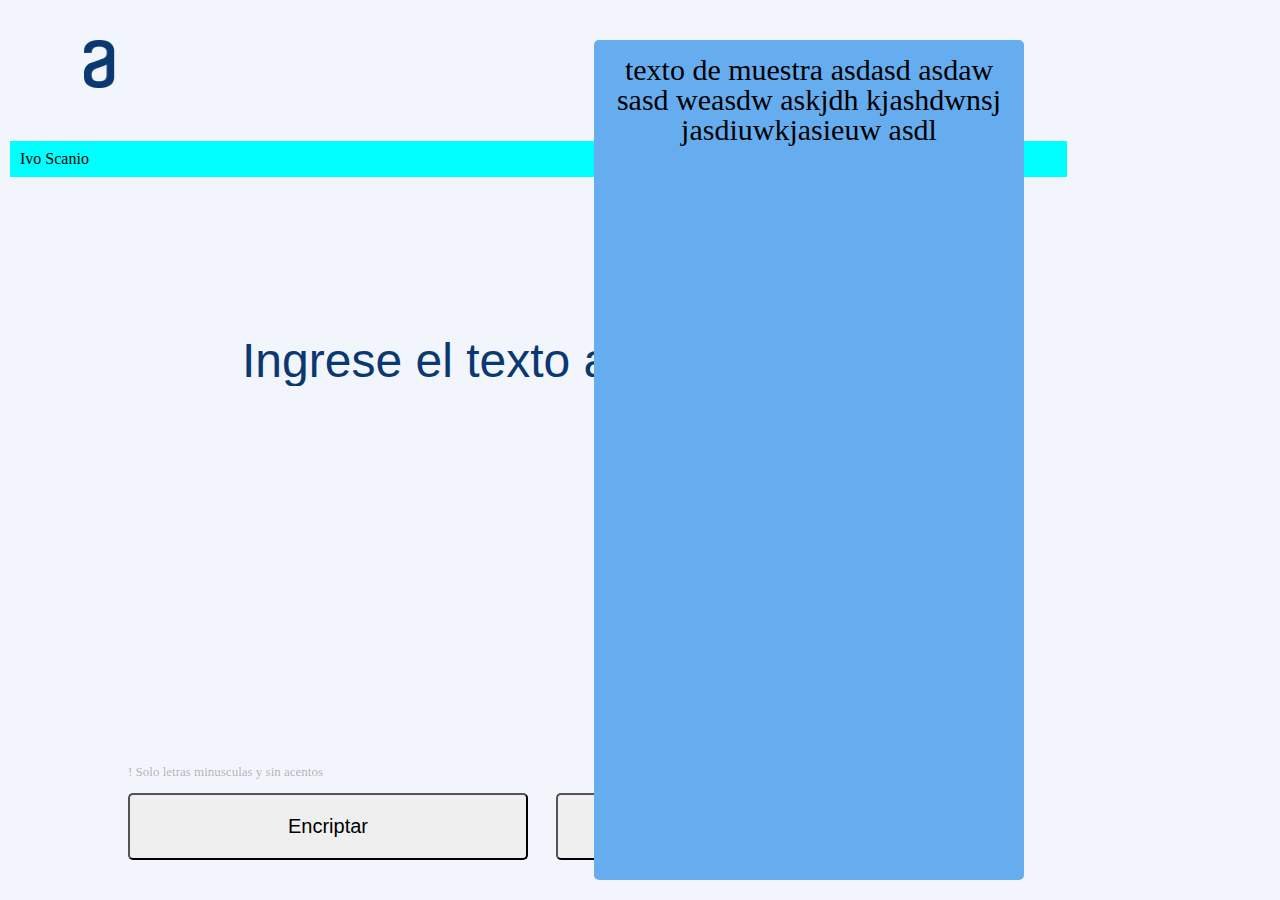
==== encriptador.html @ 347f3a9c "Primer commit del repositorio para Encriptador" ====
<!DOCTYPE html>
<html>
<head>
    <Title>Encriptador</Title>
    <link rel="stylesheet" href="reset.css">
    <link rel="stylesheet" href="style-encriptador.css">
</head>
<body>
<img src="img/Vector.png">

<input type="text" value="Ingrese el texto aqui" id="texto">
<div class="btnBox">
    
    <p>! Solo letras minusculas y sin acentos</p>
    <input type="submit" value="Encriptar">
    <input type="submit" value="Desencriptar">
</div>
<div class="encriptado">
texto de muestra asdasd asdaw sasd weasdw askjdh kjashdwnsj jasdiuwkjasieuw asdl
</div>
<footer class="pie"> Ivo Scanio</footer>

</body>
</html>
---- style-encriptador.css ----
body {
    background: #F3F5FC;
    font-family: 'Inter';
    width: 90%;
}

img {
    margin: 40px 84px;
    height: 48px;
    width: 31.085588455200195px;
    left: 44px;
}

#texto {
    position: absolute;
    margin: 168px 0px;
    width: 577px;
    height: 48px;
    left: 240px;
    top: 168px;

    font-weight: 400;
    font-size: 48px;
    line-height: 150%;
    color: rgba(10, 56, 113, 1);
    background: none;
    border: none;
}
.btnBox{
    position: absolute;
    top: 85%;
    left: 10%;
}
.btnBox p{
font-size: 13px;
color: rgba(0, 0, 0, 0.30);

}
.btnBox input{
width: 400px;
border-radius: 5px;
padding: 20px;
margin: 15px 24px 0px 0px;
font-size: 20px;
}
.encriptado{
    right: 20%;
    position: absolute;
    background: rgb(102, 173, 240);
    height: 90%;
    width: 400px;
    top: 40px;
    border-radius: 5px;
    padding: 15px;
    font-size: 30px;
    text-align: center;
}

.pie{
    background-color: aqua;
    margin-top: 10px;
    margin-left: 10px;
    padding: 10px;
    width: 90%;
    bottom: 0;
}
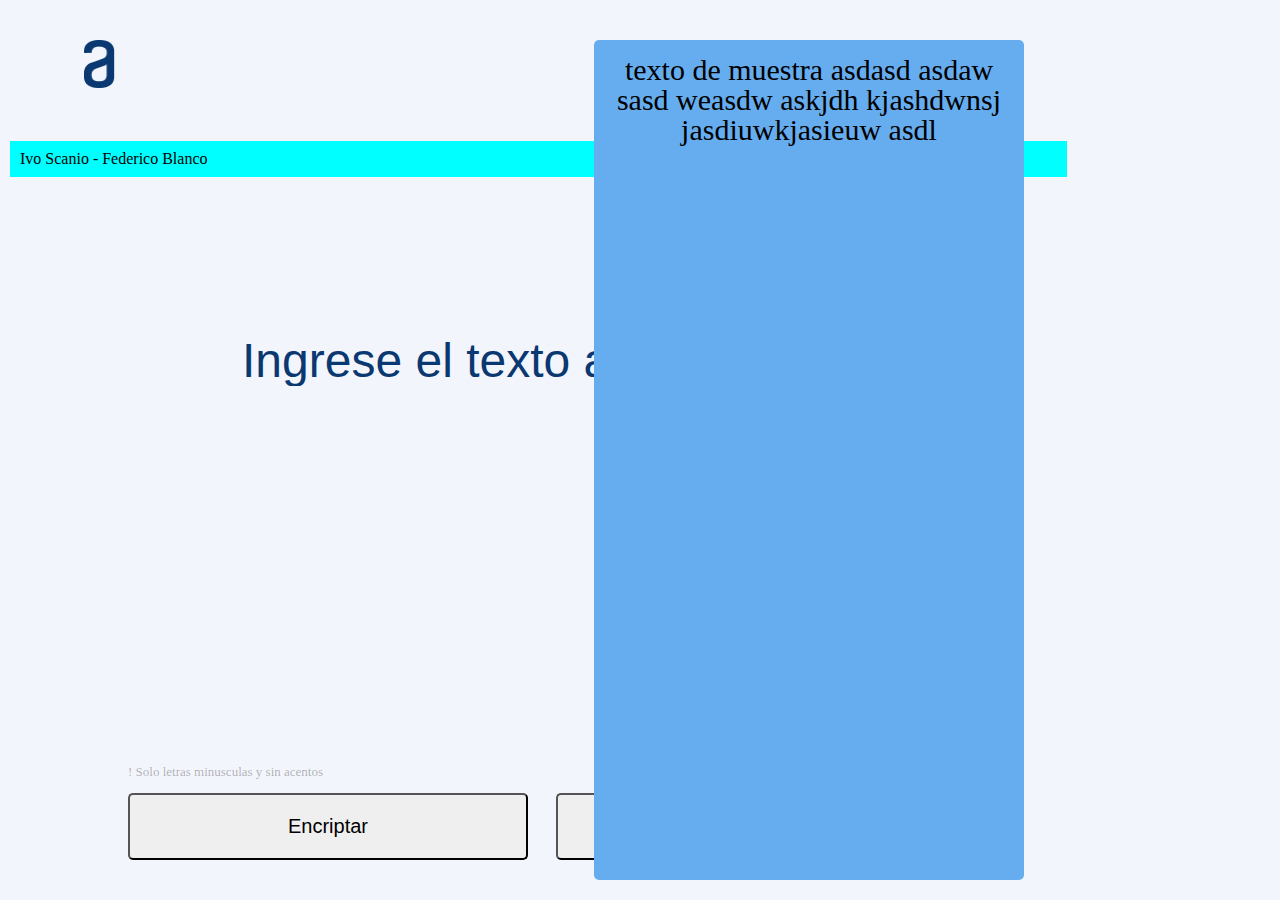
==== commit 20c45e99: "Cambiando pie de pagina" ====
--- a/encriptador.html
+++ b/encriptador.html
@@ -18,7 +18,7 @@
 <div class="encriptado">
 texto de muestra asdasd asdaw sasd weasdw askjdh kjashdwnsj jasdiuwkjasieuw asdl
 </div>
-<footer class="pie"> Ivo Scanio</footer>
+<footer class="pie"> Ivo Scanio - Federico Blanco</footer>
 
 </body>
 </html>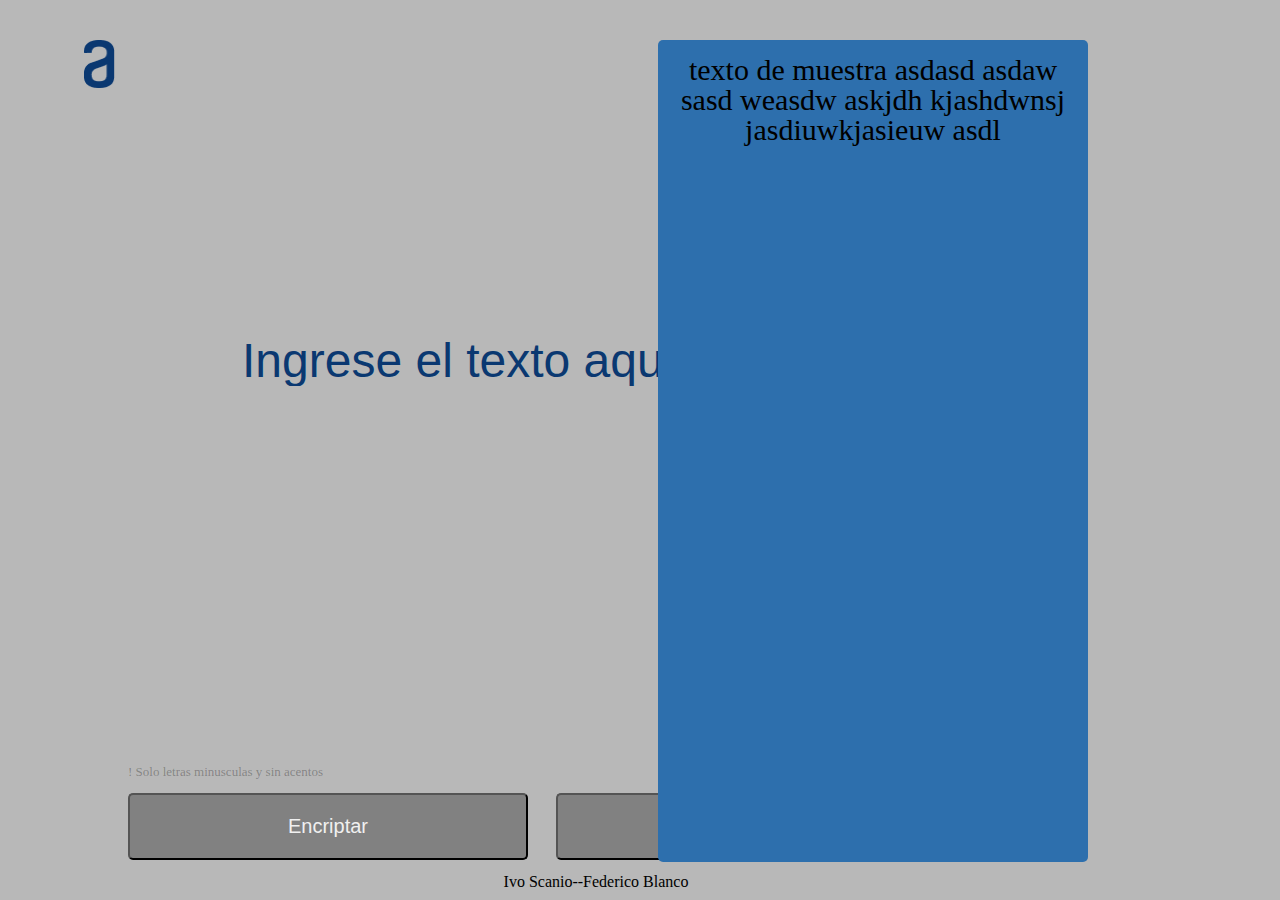
==== commit 1c584f16: "Modificando colores y pie de pagina" ====
--- a/encriptador.html
+++ b/encriptador.html
@@ -18,7 +18,7 @@
 <div class="encriptado">
 texto de muestra asdasd asdaw sasd weasdw askjdh kjashdwnsj jasdiuwkjasieuw asdl
 </div>
-<footer class="pie"> Ivo Scanio - Federico Blanco</footer>
+<footer class="pie"> Ivo Scanio--Federico Blanco</footer>
 
 </body>
 </html>--- a/style-encriptador.css
+++ b/style-encriptador.css
@@ -1,5 +1,5 @@
 body {
-    background: #F3F5FC;
+    background: #b8b8b8;
     font-family: 'Inter';
     width: 90%;
 }
@@ -42,22 +42,27 @@
 padding: 20px;
 margin: 15px 24px 0px 0px;
 font-size: 20px;
+background: #818181;
+color: rgb(240, 240, 240);
+/*-webkit-text-stroke: 0.5px black;*/
 }
 .encriptado{
-    right: 20%;
+    right: 15%;
     position: absolute;
-    background: rgb(102, 173, 240);
-    height: 90%;
+    background: rgb(45, 111, 173);
+    height: 88%;
     width: 400px;
     top: 40px;
     border-radius: 5px;
     padding: 15px;
     font-size: 30px;
     text-align: center;
+    
 }
 
 .pie{
-    background-color: aqua;
+    text-align: center;
+    position: absolute;
     margin-top: 10px;
     margin-left: 10px;
     padding: 10px;
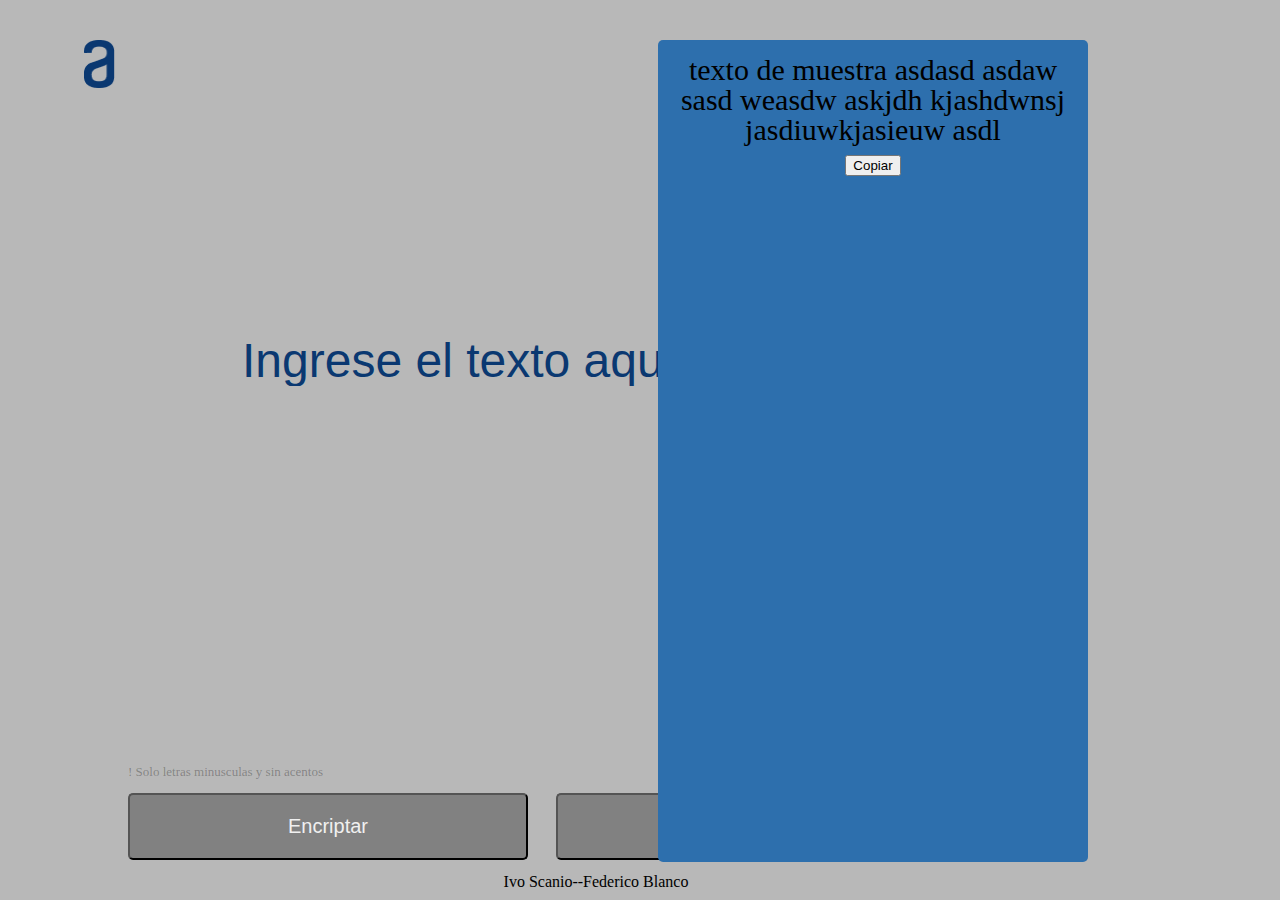
==== commit 2eb5bbd6: "agreagando ids y boton copiar" ====
--- a/encriptador.html
+++ b/encriptador.html
@@ -12,11 +12,12 @@
 <div class="btnBox">
     
     <p>! Solo letras minusculas y sin acentos</p>
-    <input type="submit" value="Encriptar">
-    <input type="submit" value="Desencriptar">
+    <input type="submit" value="Encriptar" id="btn-encriptar">
+    <input type="submit" value="Desencriptar" id="btn-desencriptar">
 </div>
 <div class="encriptado">
-texto de muestra asdasd asdaw sasd weasdw askjdh kjashdwnsj jasdiuwkjasieuw asdl
+<p id="texto-final">texto de muestra asdasd asdaw sasd weasdw askjdh kjashdwnsj jasdiuwkjasieuw asdl</p>
+<input type="submit" value="Copiar" id="btn-copiar">
 </div>
 <footer class="pie"> Ivo Scanio--Federico Blanco</footer>
 
--- a/style-encriptador.css
+++ b/style-encriptador.css
@@ -68,4 +68,7 @@
     padding: 10px;
     width: 90%;
     bottom: 0;
+}
+.invisible{
+    display: none;
 }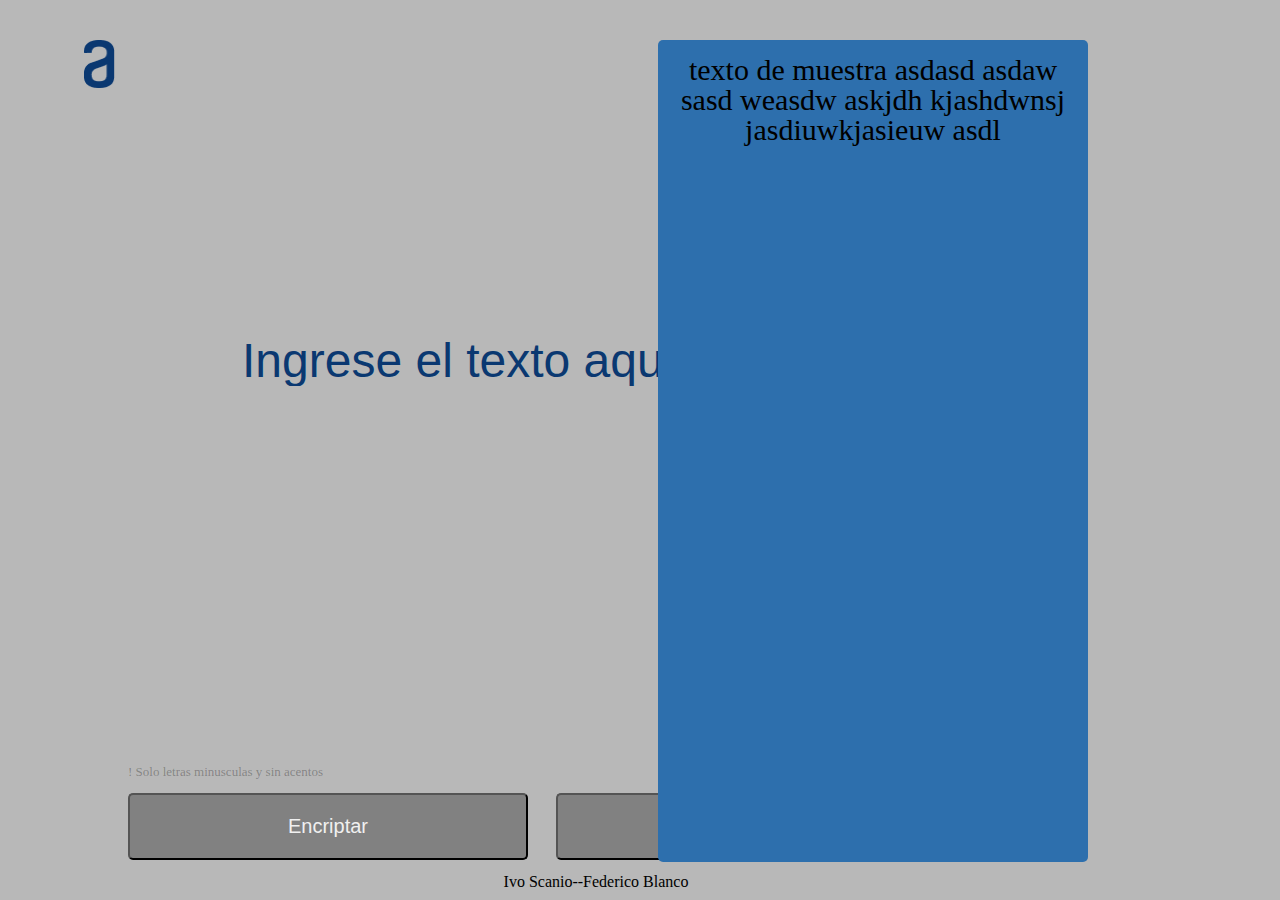
==== commit 4fe629f1: "se agrega signo exclamacion y modificaciones" ====
--- a/encriptador.html
+++ b/encriptador.html
@@ -12,12 +12,11 @@
 <div class="btnBox">
     
     <p>! Solo letras minusculas y sin acentos</p>
-    <input type="submit" value="Encriptar" id="btn-encriptar">
-    <input type="submit" value="Desencriptar" id="btn-desencriptar">
+    <input type="submit" value="Encriptar">
+    <input type="submit" value="Desencriptar">
 </div>
 <div class="encriptado">
-<p id="texto-final">texto de muestra asdasd asdaw sasd weasdw askjdh kjashdwnsj jasdiuwkjasieuw asdl</p>
-<input type="submit" value="Copiar" id="btn-copiar">
+texto de muestra asdasd asdaw sasd weasdw askjdh kjashdwnsj jasdiuwkjasieuw asdl
 </div>
 <footer class="pie"> Ivo Scanio--Federico Blanco</footer>
 
